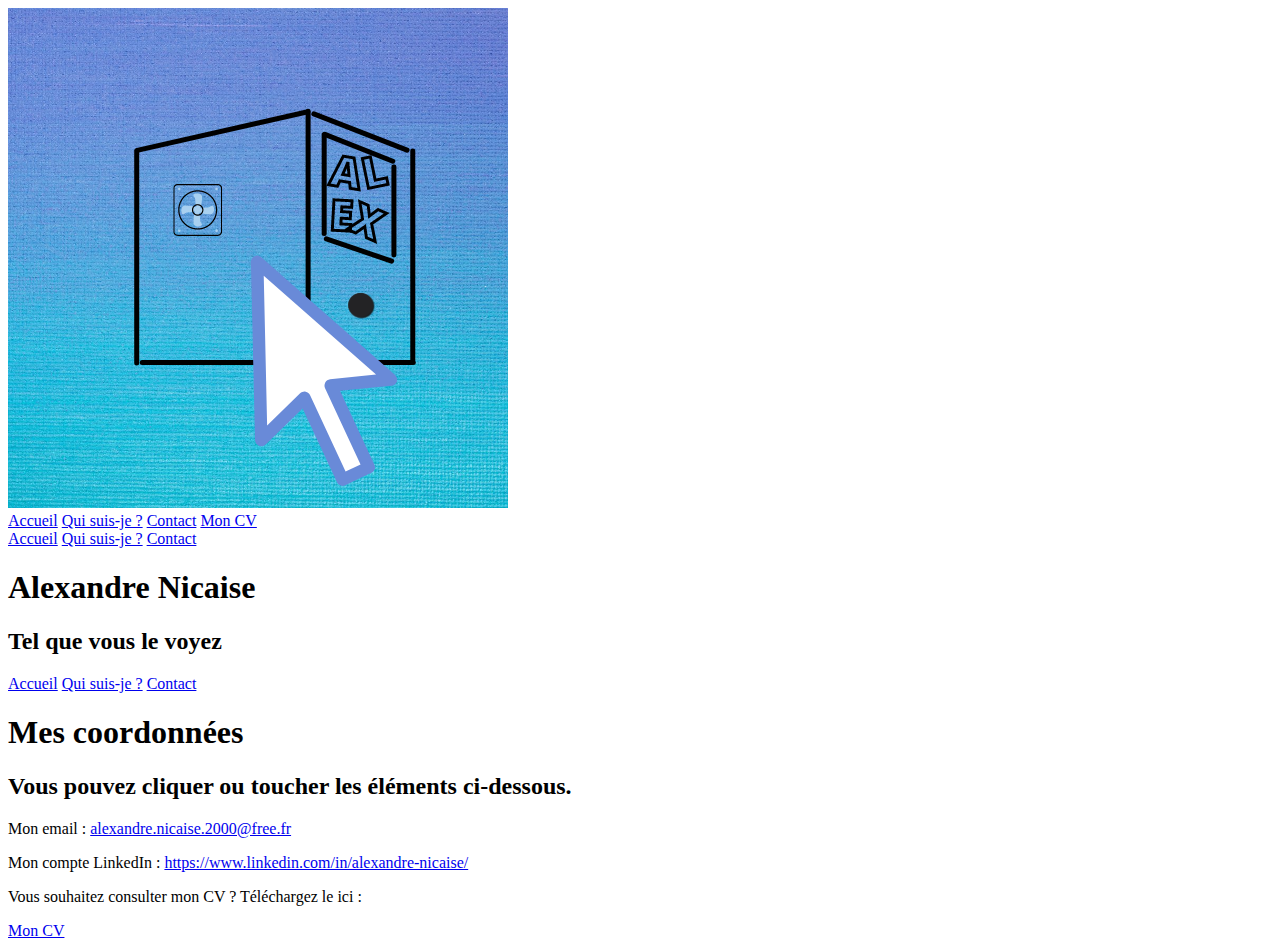
==== Contact.html @ b1c89320 "All files added" ====
<!DOCTYPE html>
<html lang="fr">

<head>
    <meta charset="UTF-8">
    <meta http-equiv="X-UA-Compatible" content="IE=edge">
    <meta name="viewport" content="width=device-width, initial-scale=1.0">
    <title>Contact / Alexandre Nicaise</title>
    <link rel="stylesheet" href="css/style.css">
</head>

<body>
    <header>
        <img src="img/Logo-webdesign.png" alt="Mon logo" id="logo">
        <div class="burger-button">
            <span class="burger-top"></span>
            <span class="burger-middle"></span>
            <span class="burger-bottom"></span>
        </div>
        <div class="burger-menu">
            <a href="index.html">Accueil</a>
            <a href="Description.html" class="important">Qui suis-je ?</a>
            <a href="Contact.html">Contact</a>
            <a href="Alexandre-Nicaise.pdf" download="CV.pdf">Mon CV</a>
        </div>
        <nav class="navTablet">
            <a href="index.html">Accueil</a>
            <a href="Description.html" class="important">Qui suis-je ?</a>
            <a href="Contact.html">Contact</a>
        </nav>
        <div class="identite">
            <h1 id="monNom">Alexandre Nicaise</h1>
            <h2 id="monSlogan">Tel que vous le voyez</h2>
        </div>
        <nav class="navLaptop">
            <a href="index.html">Accueil</a>
            <a href="Description.html" class="important">Qui suis-je ?</a>
            <a href="Contact.html">Contact</a>
        </nav>
    </header>
    <main>
        <div class="main">
            <h1>Mes coordonnées</h1>
            <h2>Vous pouvez cliquer ou toucher les éléments ci-dessous.</h2>
            <p>Mon email : <a href="mailto:alexandre.nicaise.2000@free.fr" class="coordonnées">alexandre.nicaise.2000@free.fr</a></p>
            <p>Mon compte LinkedIn : <a href="https://www.linkedin.com/in/alexandre-nicaise/" class="coordonnées">https://www.linkedin.com/in/alexandre-nicaise/</a></p>
        </div>
    </main>
    <footer class="contactFooter">
        <div class="footer">
            <p>Vous souhaitez consulter mon CV ? Téléchargez le ici : </p>
            <a href="Alexandre-Nicaise.pdf" download="CV.pdf">Mon CV</a>
            <!-- Attention, download n'est pas reconnu par tous les navigateurs -->
        </div>
    </footer>
    <script src="js/menu.js"></script>
</body>

</html>
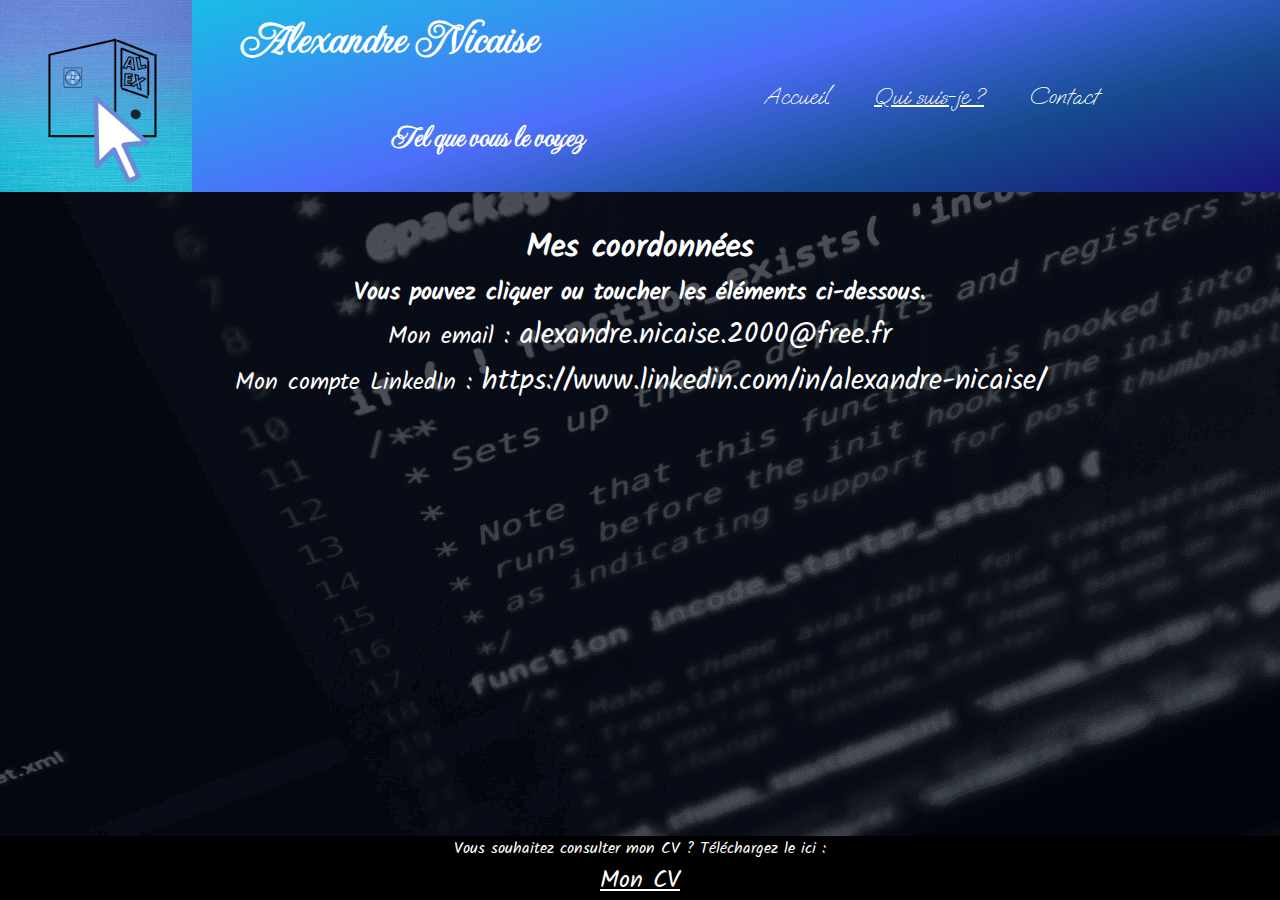
==== commit c3533bfc: "Updated files and images have been compressed" ====
--- a/Contact.html
+++ b/Contact.html
@@ -6,7 +6,8 @@
     <meta http-equiv="X-UA-Compatible" content="IE=edge">
     <meta name="viewport" content="width=device-width, initial-scale=1.0">
     <title>Contact / Alexandre Nicaise</title>
-    <link rel="stylesheet" href="css/style.css">
+    <link rel="stylesheet" href="css/ElmtsCommuns.css">
+    <link rel="stylesheet" href="css/menu.css">
 </head>
 
 <body>
--- a/css/ElmtsCommuns.css
+++ b/css/ElmtsCommuns.css
@@ -0,0 +1,183 @@
+/* Root, fonts et image de fond */
+* {
+    margin: 0;
+    padding: 0;
+    box-sizing: border-box;
+}
+
+@font-face {
+    font-family: 'font1';
+    src: url('/fonts/ImperialScript-Regular.ttf');
+}
+
+@font-face {
+    font-family: 'font2';
+    src: url('/fonts/Kalam-Regular.ttf');
+}
+
+@font-face {
+    font-family: 'font3';
+    src: url('/fonts/OoohBaby-Regular.ttf');
+}
+
+body {
+    font-family: 'font2';
+    background-image: url('/img/background-modifie.png');
+    color: white;
+}
+
+header {
+    color: white;
+    background: rgb(26, 21, 122);
+    background: linear-gradient(344deg, rgba(26, 21, 122, 1) 0%, rgba(21, 74, 142, 1) 25%, rgba(77, 110, 250, 1) 50%, rgba(19, 198, 227, 1) 95%);
+}
+h1, h2{
+    text-align: center;
+}
+#logo {
+    width: 15vw;
+}
+
+#monNom,
+#monSlogan {
+    font-family: 'font1';
+}
+/* Menus */
+.navTablet {
+    margin: auto;
+    width: 100%;
+    height: 40%;
+    font-family: 'font3';
+    display: none;
+
+}
+
+.navLaptop {
+    display: none;
+    font-family: 'font3';
+}
+
+a {
+    text-decoration: none;
+    cursor: pointer;
+    color: white;
+    transition: .2s;
+    font-size: 24px;
+}
+/* Liens soulignés */
+.important, .footer a {
+    text-decoration: underline;
+}
+
+a:hover{
+    background-color: black;
+    border: 2px solid blue;
+    font-size: 2rem;
+    transition: .5s;
+}
+/* Corps des pages */
+main {
+    margin: auto;
+    width: 80%;
+    margin-top: 30px;
+}
+.image{
+    width: 260px;
+    margin: auto;
+}
+.image img {
+    width: 100%;
+}
+.span1{
+    display: none;
+}
+/* Bas de page */
+footer {
+    width: 100%;
+    position: sticky;
+    bottom: 0;
+    background-color: black;
+}
+
+.footer {
+    display: none;
+}
+
+.footer a:hover {
+    background-color: grey;
+}
+.contactFooter{
+    position: absolute;
+}
+.coordonnées{
+    font-size: 1rem;
+}
+/* Responsive design mode tablette */
+@media screen and (min-width: 768px) and (max-width: 1023px) {
+    header {
+        display: flex;
+        flex-wrap: wrap;
+    }
+    .image{
+        width: 463px;
+    }
+    .navTablet {
+        width: 80%;
+        display: block;
+    }
+
+    .navTablet a {
+        padding: 0 50px;
+        font-size: 24px;
+    }
+
+    .identite {
+        display: flex;
+        justify-content: space-between;
+        width: 99%;
+    }
+
+    #monNom,
+    #monSlogan {
+        font-size: 2.5rem;
+    }
+    .coordonnées{
+        font-size: 1.5rem;
+    }
+}
+/* Responsive design mode ordinateur */
+@media screen and (min-width: 1024px) {
+    header {
+        display: flex;
+        flex-wrap: wrap;
+    }
+    .image{
+        width: 500px;
+    }
+    #monNom {
+        font-size: 3rem;
+        margin: 10px 20px;
+    }
+
+    #monSlogan {
+        font-size: 2rem;
+        margin-left: 200px;
+        margin-top: 50px
+    }
+
+    .navLaptop {
+        display: block;
+        margin: auto;
+    }
+
+    .navLaptop a {
+        margin: 20px;
+    }
+    main p{
+        text-align: center;
+        font-size: 1.5rem;
+    }
+    .coordonnées{
+        font-size: 1.8rem;
+    }
+}--- a/css/menu.css
+++ b/css/menu.css
@@ -0,0 +1,92 @@
+@font-face {
+    font-family: 'font3';
+    src: url('/fonts/OoohBaby-Regular.ttf');
+}
+/* Menu burger */
+.burger-button {
+    position: fixed;
+    top: 5px;
+    right: 2vh;
+    z-index: 9;
+    padding: 15px;
+    border: 2px solid #999;
+    border-radius: 5px;
+    cursor: pointer;
+}
+.burger-button span{
+    width: 30px;
+    border: 2px solid #999;
+    display: block;
+    border-radius: 2px;
+    transition: .5s;
+}
+.burger-top,
+.burger-bottom {
+    position: absolute;
+}
+
+.burger-top {
+    top: 5px;
+}
+
+.burger-bottom {
+    bottom: 5px;
+}
+.burger-button.active .burger-top {
+    position: absolute;
+    top: 15px;
+    transform: rotate(45deg);
+}
+
+.burger-button.active .burger-middle {
+    border-color: transparent;
+    background-color: transparent;
+}
+.burger-button.active .burger-bottom {
+    position: absolute;
+    bottom: 15px;
+    transform: rotate(-45deg);
+}
+
+.burger-menu {
+    border-radius: 5px;
+    height: 30vh;
+    display: flex;
+    position: fixed;
+    right: -180px;
+    background-color: #1598cc;
+    padding: 1rem;
+    box-shadow: 0px 2px 8px 0px rgba(0, 0, 0, 0.1);
+    z-index: 5;
+    transition: .5s;
+    align-content: space-around;
+    justify-content: space-around;
+    flex-direction: column;
+}
+
+.burger-menu.active {
+    right: 0;
+}
+
+.burger-menu a {
+    padding: 5px 15px;
+    font-family: 'font3';
+}
+/* Responsive design mode tablette */
+@media screen and (min-width: 768px) {
+    .burger-button, .burger-menu{
+        display: none;
+    }
+    .footer {
+        width: 90%;
+        margin: auto;
+        text-align: center;
+        display: block;
+    }
+    .span1{
+        display: initial;
+    }
+    .span2{
+        display: none;
+    }
+}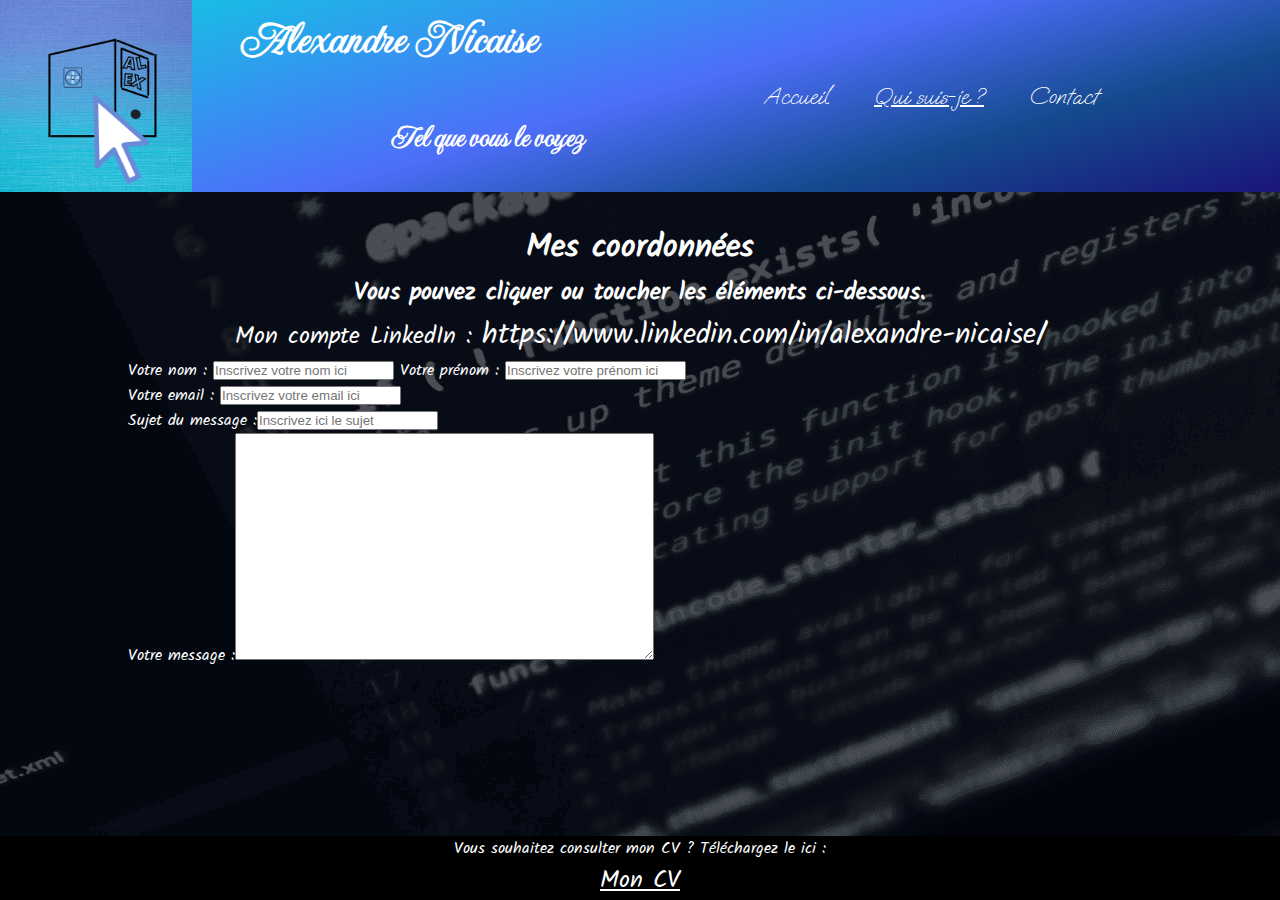
==== commit b2899daf: "contact form added" ====
--- a/Contact.html
+++ b/Contact.html
@@ -43,8 +43,14 @@
         <div class="main">
             <h1>Mes coordonnées</h1>
             <h2>Vous pouvez cliquer ou toucher les éléments ci-dessous.</h2>
-            <p>Mon email : <a href="mailto:alexandre.nicaise.2000@free.fr" class="coordonnées">alexandre.nicaise.2000@free.fr</a></p>
             <p>Mon compte LinkedIn : <a href="https://www.linkedin.com/in/alexandre-nicaise/" class="coordonnées">https://www.linkedin.com/in/alexandre-nicaise/</a></p>
+            <form action="Contact.html" method="post">
+                <label for="nom">Votre nom : </label><input type="text" name="nom" id="nom" maxlength="20" placeholder="Inscrivez votre nom ici" spellcheck="false" required />
+                <label for="prenom">Votre prénom : </label><input type="text" name="prenom" id="prenom" maxlength="20" placeholder="Inscrivez votre prénom ici" spellcheck="false" required /><br />
+                <label for="email">Votre email : </label><input type="email" name="email" id="email" placeholder="Inscrivez votre email ici" spellcheck="false" required /><br />
+                <label for="sujet">Sujet du message :</label><input type="text" name="sujet" id="sujet" maxlength="50" placeholder="Inscrivez ici le sujet" required /><br />
+                <label for="message">Votre message :</label><textarea name="message" id="message" cols="50" rows="15" required ></textarea>
+            </form>
         </div>
     </main>
     <footer class="contactFooter">
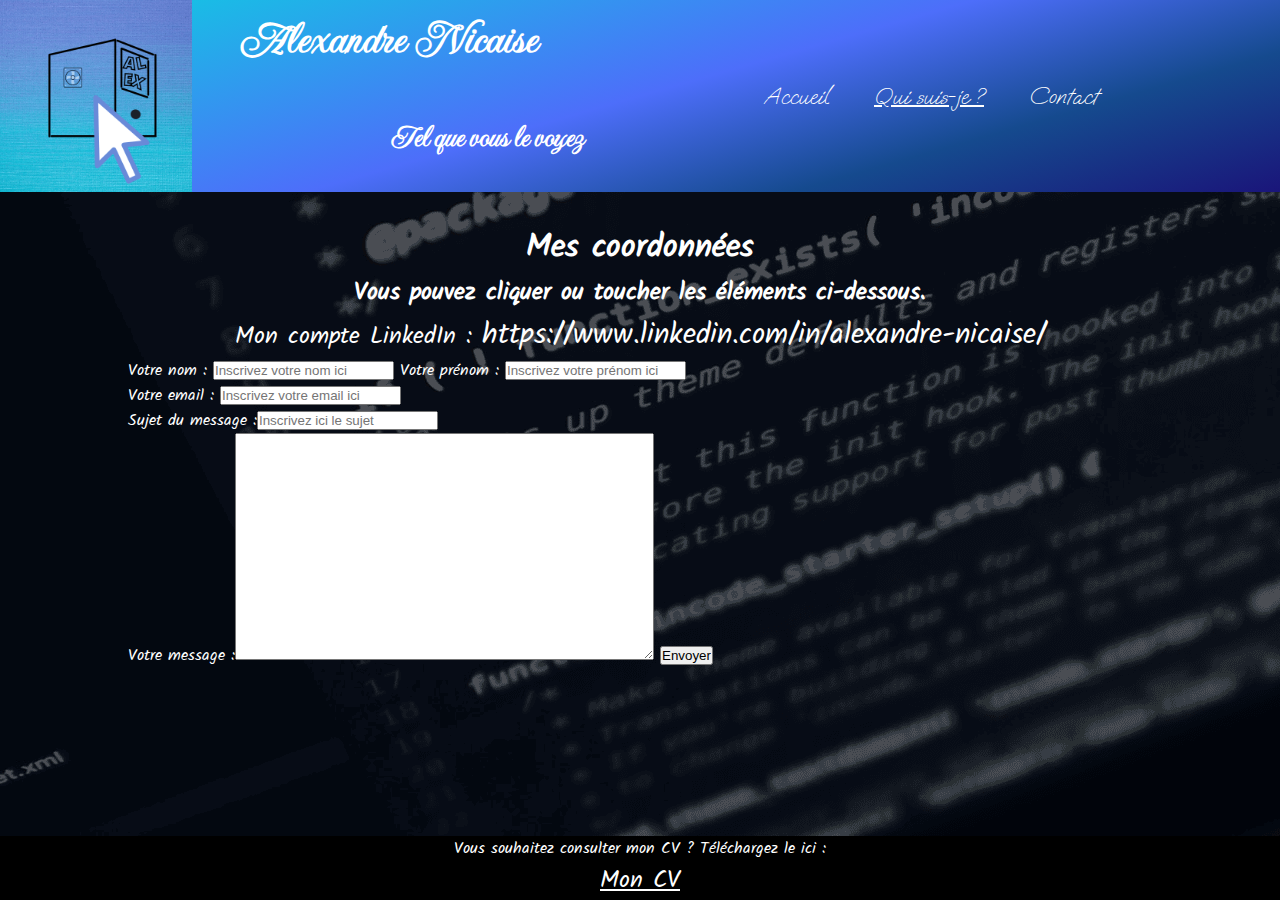
==== commit 9de823f4: "Submit button added to send the message" ====
--- a/Contact.html
+++ b/Contact.html
@@ -50,6 +50,7 @@
                 <label for="email">Votre email : </label><input type="email" name="email" id="email" placeholder="Inscrivez votre email ici" spellcheck="false" required /><br />
                 <label for="sujet">Sujet du message :</label><input type="text" name="sujet" id="sujet" maxlength="50" placeholder="Inscrivez ici le sujet" required /><br />
                 <label for="message">Votre message :</label><textarea name="message" id="message" cols="50" rows="15" required ></textarea>
+                <input type="submit" value="Envoyer" name="validation">
             </form>
         </div>
     </main>
